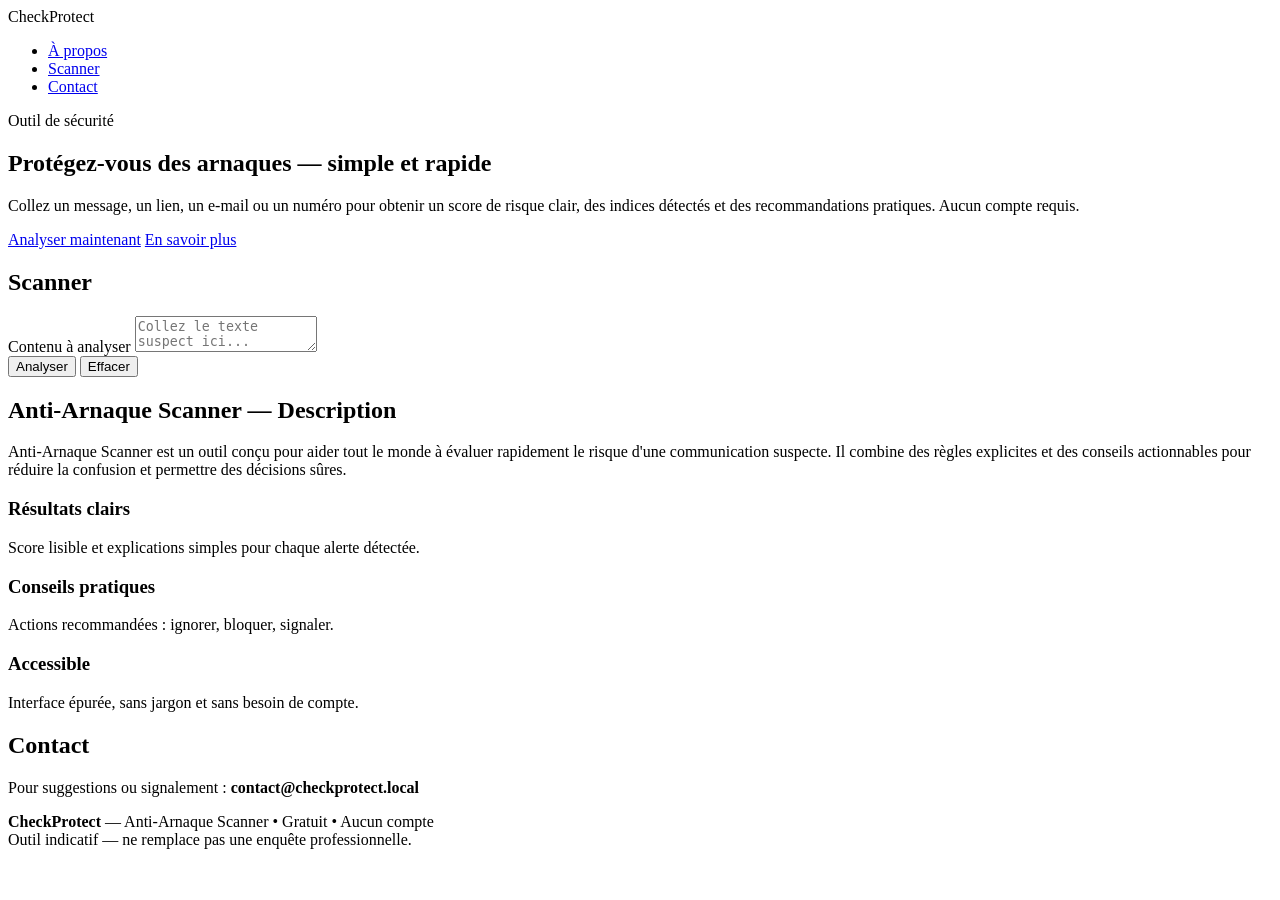
==== style/index.html @ 57507032 "chore(html): create initial HTML structure" ====
<!DOCTYPE html>
<html lang="fr">
  <head>
    <meta charset="utf-8" />
    <meta name="viewport" content="width=device-width, initial-scale=1" />
    <meta name="description" content="Analyse rapide et accessible des messages, liens et numéros suspects — résultats clairs et recommandations actionnables." />
    <title>CheckProtect</title>
    <link rel="stylesheet" href="style.css" />
  </head>

  <body>

    <!-- Header / Navigation -->
    <header class="header" role="banner">
      <div class="container navbar-container">
        <div class="navbar-logo">
          <span class="logo-text">CheckProtect</span>
        </div>

        <nav aria-label="Navigation principale">
          <ul class="nav-menu">
            <li><a class="nav-link" href="#about">À propos</a></li>
            <li><a class="nav-link" href="#scan">Scanner</a></li>
            <li><a class="nav-link nav-contact" href="#contact">Contact</a></li>
          </ul>
        </nav>
      </div>
    </header>

    <!-- Main content -->
    <main id="main">

      <!-- Hero / Scanner overview -->
      <section class="hero-section" aria-labelledby="hero-title">
        <div class="container">
          <div class="hero-grid">

            <!-- Intro -->
            <div class="hero-content">
              <p class="about-label">Outil de sécurité</p>
              <h1 id="hero-title">Protégez-vous des arnaques — simple et rapide</h1>
              <p class="lead">Collez un message, un lien, un e-mail ou un numéro pour obtenir un score de risque clair, des indices détectés et des recommandations pratiques. Aucun compte requis.</p>

              <div class="cta-row">
                <a class="btn btn-primary" href="#scan">Analyser maintenant</a>
                <a class="btn btn-light" href="#about">En savoir plus</a>
              </div>
            </div>

            <!-- Scanner card -->
            <aside class="hero-card" aria-labelledby="scan-heading">
              <h2 id="scan-heading">Scanner</h2>

              <form class="scan-area" onsubmit="event.preventDefault(); analyser();">
                <label for="input" class="sr-only">Contenu à analyser</label>
                <textarea id="input" name="input" placeholder="Collez le texte suspect ici..." aria-label="Contenu à analyser"></textarea>

                <div class="controls">
                  <button type="submit" class="btn btn-primary">Analyser</button>
                  <button type="button" class="btn btn-outline" onclick="clearAll()">Effacer</button>
                </div>

                <div id="output" class="result" aria-live="polite" hidden>
                  <div class="risk">
                    <div class="meter" id="score">--</div>
                    <div class="risk-body">
                      <div id="verdict" class="verdict">—</div>
                      <div id="short" class="explain">Aucun résultat pour l'instant.</div>
                    </div>
                  </div>

                  <div id="details" class="explain" aria-hidden="false"></div>
                  <div id="advice" class="advice"></div>
                </div>
              </form>
            </aside>
          </div>
        </div>
      </section>

      <!-- About / Description -->
      <section id="about" class="about-section container" aria-labelledby="about-heading">
        <h2 id="about-heading">Anti-Arnaque Scanner — Description</h2>
        <p class="section-subtitle">Anti-Arnaque Scanner est un outil conçu pour aider tout le monde à évaluer rapidement le risque d'une communication suspecte. Il combine des règles explicites et des conseils actionnables pour réduire la confusion et permettre des décisions sûres.</p>

        <div class="features-grid" role="list">
          <div class="feature-card" role="listitem">
            <h3>Résultats clairs</h3>
            <p>Score lisible et explications simples pour chaque alerte détectée.</p>
          </div>

          <div class="feature-card" role="listitem">
            <h3>Conseils pratiques</h3>
            <p>Actions recommandées : ignorer, bloquer, signaler.</p>
          </div>

          <div class="feature-card" role="listitem">
            <h3>Accessible</h3>
            <p>Interface épurée, sans jargon et sans besoin de compte.</p>
          </div>
        </div>
      </section>

      <!-- Contact -->
      <section id="contact" class="container contact-section" aria-labelledby="contact-heading">
        <h2 id="contact-heading">Contact</h2>
        <p class="explain">Pour suggestions ou signalement : <strong>contact@checkprotect.local</strong></p>
      </section>

    </main>

    <!-- Footer -->
    <footer class="footer" role="contentinfo">
      <div class="container footer-content">
        <div>
          <strong>CheckProtect</strong> — Anti-Arnaque Scanner • Gratuit • Aucun compte
        </div>
        <div class="footer-note">Outil indicatif — ne remplace pas une enquête professionnelle.</div>
      </div>
    </footer>    
  </body>
</html>
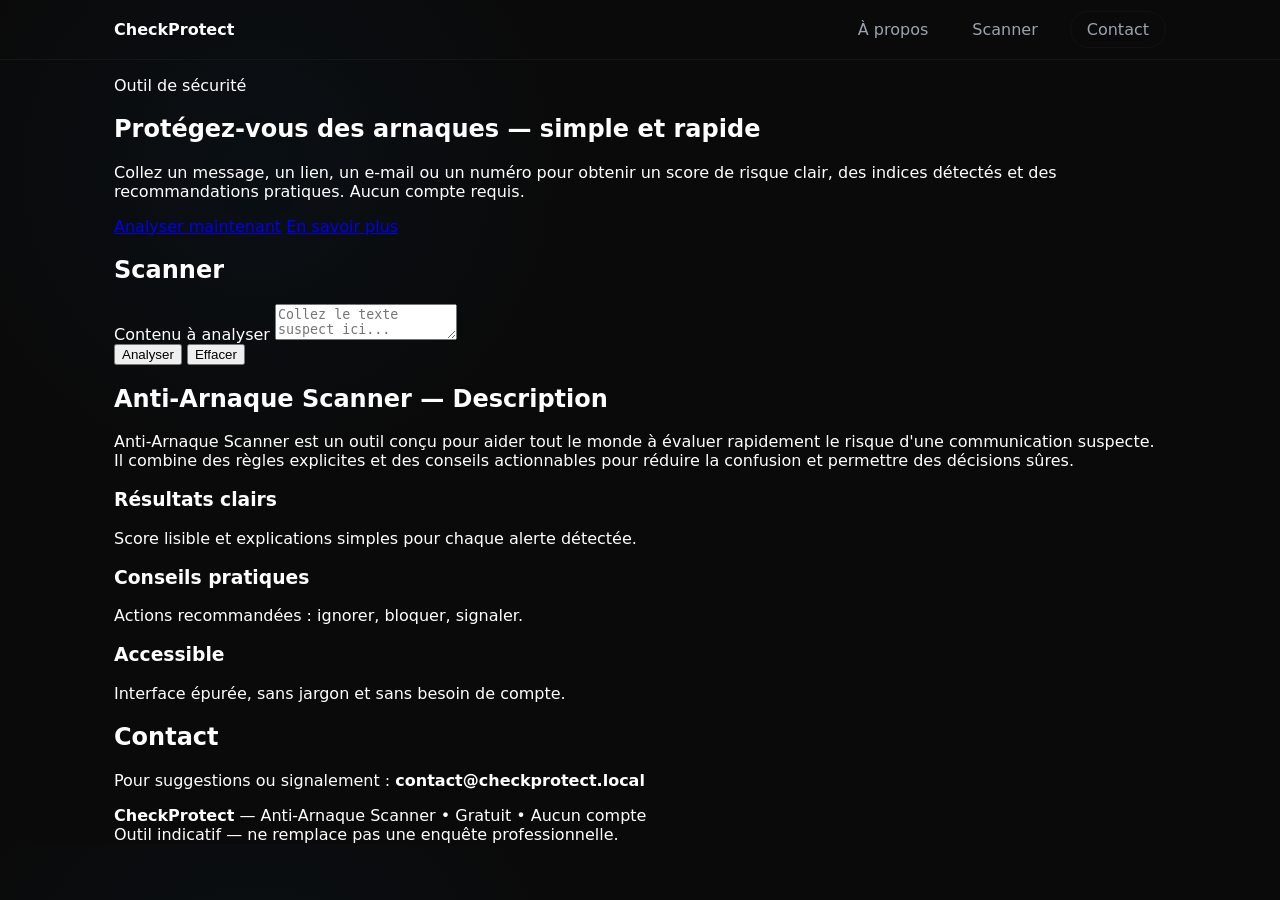
==== commit 4a597eb5: "style(header): add CSS for header" ====
--- a/style/index.html
+++ b/style/index.html
@@ -1,4 +1,16 @@
 <!DOCTYPE html>
+
+
+<!--  ,ad8888ba,   88                                   88            88888888ba                                                                    -->
+<!-- d8"'    `"8b  88                                   88            88      "8b                            ,d                              ,d     -->
+<!--d8'            88                                   88            88      ,8P                            88                              88     -->
+<!--88             88,dPPYba,    ,adPPYba,   ,adPPYba,  88   ,d8      88aaaaaa8P'  8b,dPPYba,   ,adPPYba,  MM88MMM  ,adPPYba,   ,adPPYba,  MM88MMM  -->
+<!--88             88P'    "8a  a8P_____88  a8"     ""  88 ,a8"       88""""""'    88P'   "Y8  a8"     "8a   88    a8P_____88  a8"     ""    88     -->
+<!--Y8,            88       88  8PP"""""""  8b          8888[         88           88          8b       d8   88    8PP"""""""  8b            88     -->
+<!-- Y8a.    .a8P  88       88  "8b,   ,aa  "8a,   ,aa  88`"Yba,      88           88          "8a,   ,a8"   88,   "8b,   ,aa  "8a,   ,aa    88,    -->
+<!--  `"Y8888Y"'   88       88   `"Ybbd8"'   `"Ybbd8"'  88   `Y8a     88           88           `"YbbdP"'    "Y888  `"Ybbd8"'   `"Ybbd8"'    "Y888  -->
+
+
 <html lang="fr">
   <head>
     <meta charset="utf-8" />
--- a/style/style.css
+++ b/style/style.css
@@ -0,0 +1,104 @@
+                                                                                                                                                
+/*  ,ad8888ba,   88                                   88            88888888ba                                                                    */
+/* d8"'    `"8b  88                                   88            88      "8b                            ,d                              ,d     */
+/*d8'            88                                   88            88      ,8P                            88                              88     */
+/*88             88,dPPYba,    ,adPPYba,   ,adPPYba,  88   ,d8      88aaaaaa8P'  8b,dPPYba,   ,adPPYba,  MM88MMM  ,adPPYba,   ,adPPYba,  MM88MMM  */
+/*88             88P'    "8a  a8P_____88  a8"     ""  88 ,a8"       88""""""'    88P'   "Y8  a8"     "8a   88    a8P_____88  a8"     ""    88     */
+/*Y8,            88       88  8PP"""""""  8b          8888[         88           88          8b       d8   88    8PP"""""""  8b            88     */
+/* Y8a.    .a8P  88       88  "8b,   ,aa  "8a,   ,aa  88`"Yba,      88           88          "8a,   ,a8"   88,   "8b,   ,aa  "8a,   ,aa    88,    */
+/*  `"Y8888Y"'   88       88   `"Ybbd8"'   `"Ybbd8"'  88   `Y8a     88           88           `"YbbdP"'    "Y888  `"Ybbd8"'   `"Ybbd8"'    "Y888  */
+                                                                                                                                                
+                                                                                                                                                
+
+:root {
+	/* Colors */
+	--bg: #0a0a0a;
+	--panel: #0b1220;
+	--text: #ffffff;
+	--muted: #9ca3af;
+	--accent: #0a66c2;
+	--accent-2: #00d4ff;
+	--good: #10b981;
+	--warn: #f59e0b;
+	--bad: #ef4444;
+
+	/* UI tokens */
+	--glass: rgba(255, 255, 255, 0.03);
+	--radius: 12px;
+	--container: 1100px;
+	--font: system-ui, -apple-system, 'Segoe UI', Roboto, 'Helvetica Neue', Arial;
+}
+
+*,
+*::before,
+*::after {
+	box-sizing: border-box;
+}
+
+html {
+	-webkit-font-smoothing: antialiased;
+	-moz-osx-font-smoothing: grayscale;
+}
+
+body {
+	margin: 0;
+	font-family: var(--font);
+	color: var(--text);
+	background: radial-gradient(circle at 20% 20%, rgba(10, 102, 194, 0.06), transparent 25%), var(--bg);
+}
+
+.container {
+	max-width: var(--container);
+	margin: 0 auto;
+	padding: 0 24px;
+}
+
+.header {
+	padding: 20px 0;
+	border-bottom: 1px solid rgba(255, 255, 255, 0.04);
+	position: sticky;
+	top: 0;
+	background: linear-gradient(180deg, transparent, rgba(0, 0, 0, 0.03));
+	z-index: 40;
+}
+
+.navbar-container {
+	display: flex;
+	align-items: center;
+	justify-content: space-between;
+}
+
+.navbar-logo {
+	display: flex;
+	align-items: center;
+	gap: 12px;
+	font-weight: 700;
+}
+
+.logo-icon {
+	font-size: 22px;
+}
+
+.nav-menu {
+	list-style: none;
+	display: flex;
+	gap: 20px;
+	margin: 0;
+	padding: 0;
+}
+
+.nav-link {
+	color: var(--muted);
+	text-decoration: none;
+	padding: 8px 12px;
+	border-radius: 999px;
+}
+
+.nav-link:hover {
+	color: var(--text);
+}
+
+.nav-contact {
+	border: 1px solid var(--glass);
+	padding: 8px 16px;
+}
